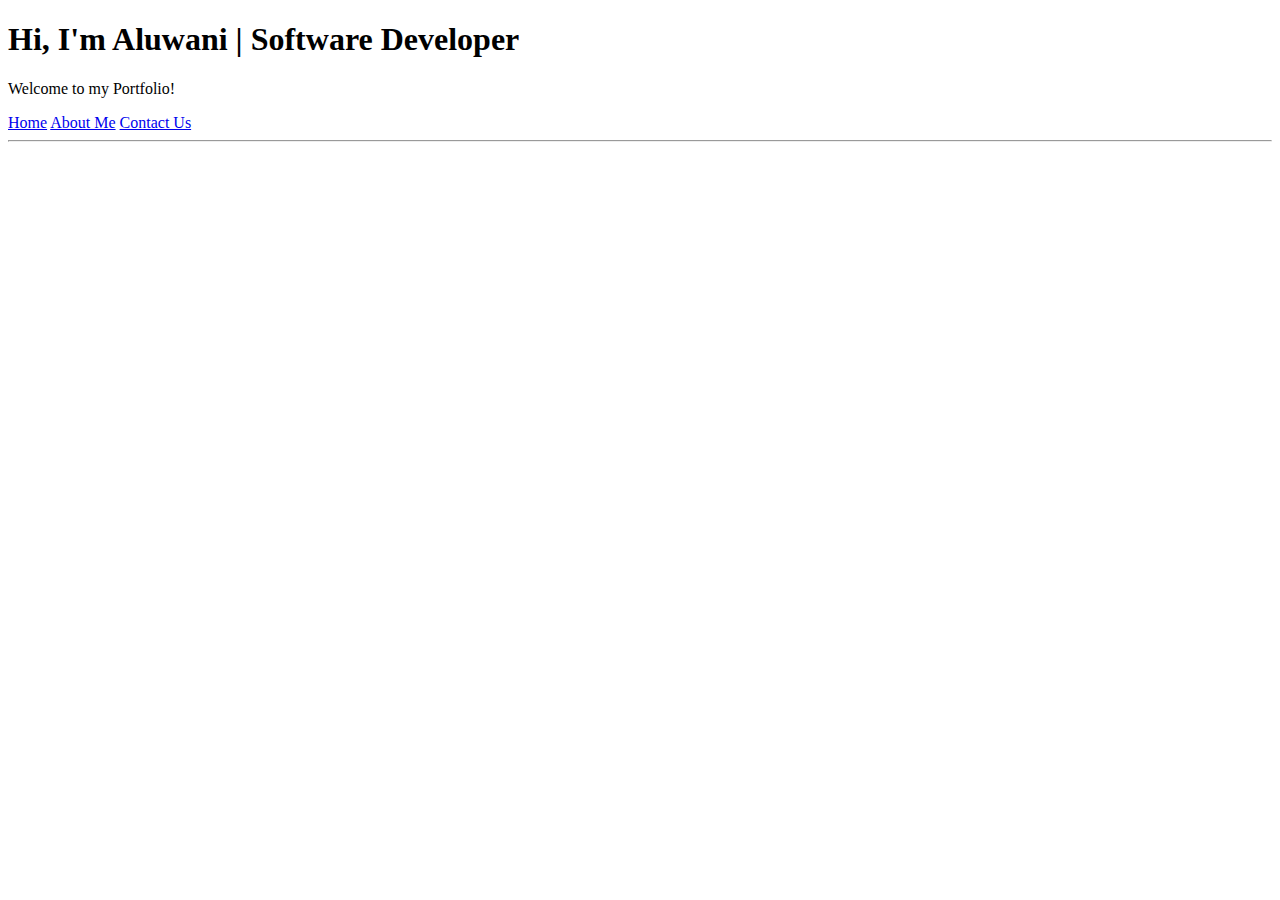
==== about.html @ ba0bce9e "added about and contact file" ====
<!DOCTYPE html>
<html lang="en">
    <head>
        <meta charset="UTF-8">
        <meta name="viewpoint" content="width=ddevice-width, initial-scale=1.0">
        <title>My Portfolio Page</title>
    </head>
    <body>
        <header>
            <h1>Hi, I'm Aluwani | Software Developer</h1>
            <p>Welcome to my Portfolio!</p>
            <nav>
                <a href="index.html">Home</a>
                <a href="about.html">About Me</a>
                <a href="contact.html">Contact Us</a>
            </nav>
        </header>
        <hr>
        <main>

        </main>

    </body>
</html>
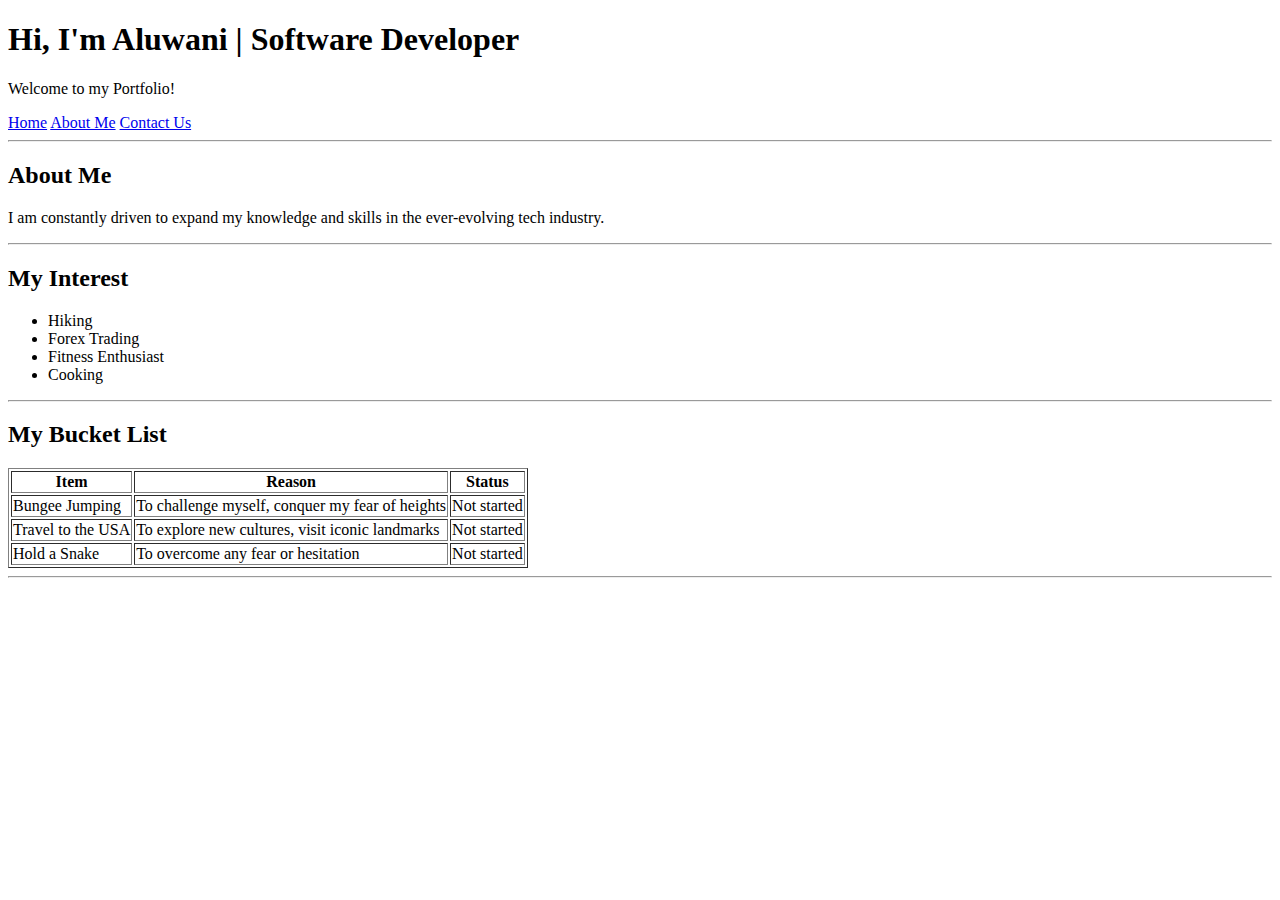
==== commit 7f57125a: "updated or added contect on index,about,and contact files" ====
--- a/about.html
+++ b/about.html
@@ -17,8 +17,54 @@
         </header>
         <hr>
         <main>
+            <section id="about">
+                <h2>About Me</h2>
+                <p>I am constantly driven to expand my knowledge and skills in the ever-evolving tech industry.</p>
+            </section>
+            <hr>
+            <section id="interest">
+                <h2>My Interest</h2>
+                <ul>
+                    <li>Hiking</li>
+                    <li>Forex Trading</li>
+                    <li>Fitness Enthusiast</li>
+                    <li>Cooking</li>
+                </ul>
+
+            </section>
+            <hr>
+            <section id="bucket">
+                <h2>My Bucket List</h2>
+                <table border="1">
+                    <tr>
+                        <th>Item</th>
+                        <th>Reason</th>
+                        <th>Status</th>
+                    </tr>
+                    <tr>
+                        <td>Bungee Jumping</td>
+                        <td>To challenge myself, conquer my fear of heights</td>
+                        <td>Not started</td>
+                    </tr>
+                    <tr>
+                        <td>Travel to the USA</td>
+                        <td>To explore new cultures, visit iconic landmarks</td>
+                        <td>Not started</td>
+                    </tr>
+                    <tr>
+                        <td>Hold a Snake</td>
+                        <td>To overcome any fear or hesitation</td>
+                        <td>Not started</td>
+                    </tr>
+                </table>
+
+            </section>
 
         </main>
+        <hr>
+        <footer>
+
+        </footer>
 
     </body>
 </html>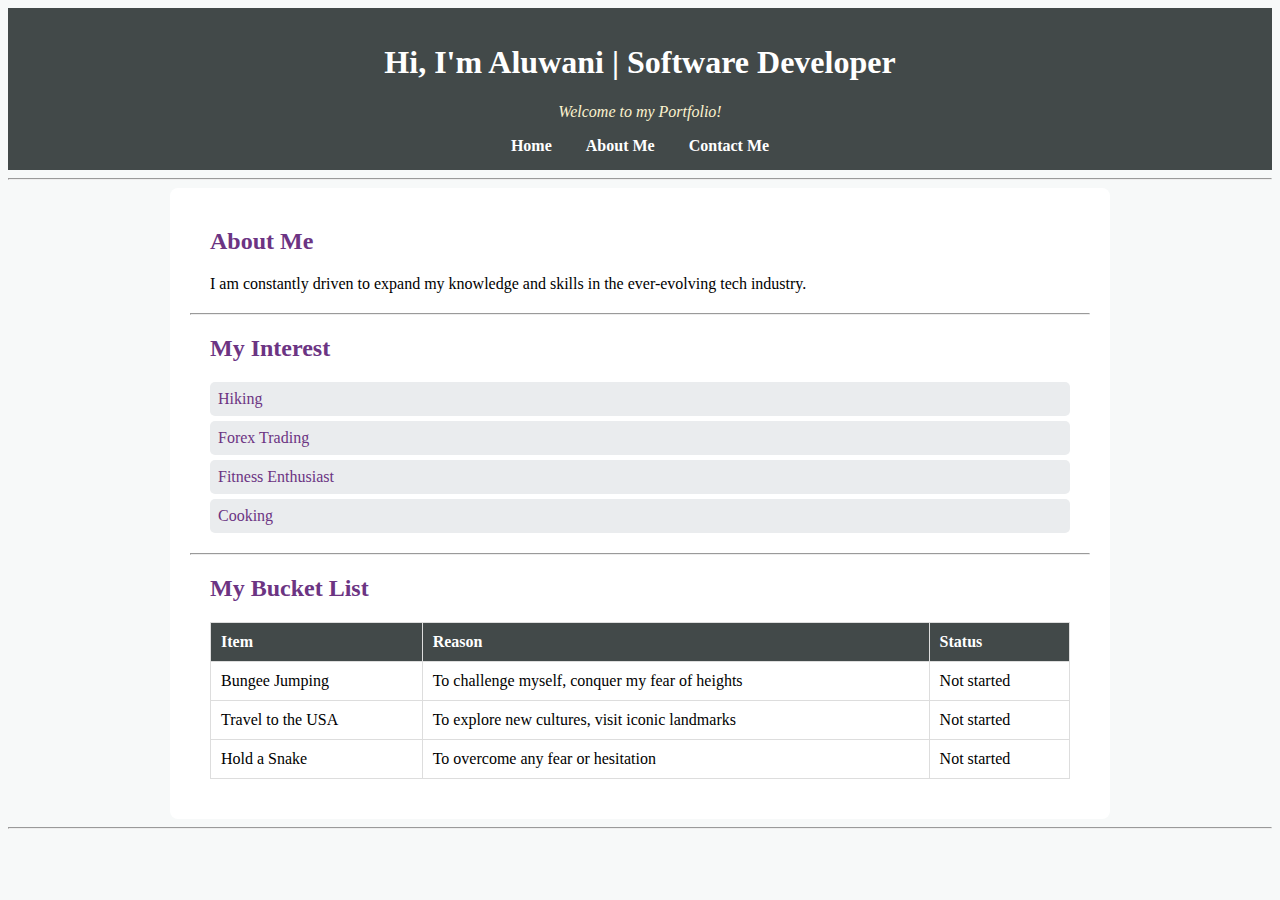
==== commit 2251b844: "updated the whole file" ====
--- a/about.html
+++ b/about.html
@@ -4,15 +4,16 @@
         <meta charset="UTF-8">
         <meta name="viewpoint" content="width=ddevice-width, initial-scale=1.0">
         <title>My Portfolio Page</title>
+        <link rel="stylesheet" href="styles.css">
     </head>
     <body>
         <header>
             <h1>Hi, I'm Aluwani | Software Developer</h1>
-            <p>Welcome to my Portfolio!</p>
+            <p style="font-style: italic; color: #fcf3cf;">Welcome to my Portfolio!</p>
             <nav>
                 <a href="index.html">Home</a>
                 <a href="about.html">About Me</a>
-                <a href="contact.html">Contact Us</a>
+                <a href="contact.html">Contact Me</a>
             </nav>
         </header>
         <hr>
--- a/styles.css
+++ b/styles.css
@@ -0,0 +1,98 @@
+body{
+    background-color:#f7f9f9 ;
+}
+section{
+    margin: 20px ;
+    padding: auto;
+    background-color: white ;
+}
+header{
+    background-color: #424949 ;
+    color: white;
+    text-align: center;
+    padding: 15px;
+}
+nav a {
+    color: white;
+    margin: 0 15px;
+    text-decoration: none;
+    font-weight: bold;
+}
+nav a:hover{
+    text-decoration: underline;
+    color: #95a5a6;
+}
+main{
+    padding: 20px;
+    max-width: 900px;
+    margin: auto;
+    background-color: white;
+    border-radius: 8px;
+    box-shadow: #95a5a6;
+}
+h2{
+    color: #6c3483 ;
+}
+.overview-container{
+    display: flex;
+    align-items: center ;
+    padding: 20px;
+    border-radius: 10px;
+    box-shadow: #95a5a6;
+    gap:50px;
+}
+.overview-container img{
+    width: 200px;
+    height: 200px;
+    border-radius: 50%;
+    object-fit: cover;
+}
+ul{
+    list-style: none;
+    padding: 0;
+}
+ul li {
+    padding: 8px;
+    background-color: #eaecee;
+    color:#6c3483;
+    margin: 5px 0;
+    border-radius: 5px;
+
+}
+table{
+    width: 100%;
+    border-collapse: collapse;
+    margin-top: 10px;
+}
+table th, td{
+    border: 1px solid #ddd;
+    padding: 10px;
+    text-align: left;
+}
+th{
+background-color:#424949  ;
+color: white;
+}
+form{
+    background-color: #eaecee;
+    padding: 15px;
+    border-radius: 8px;
+}
+input, textarea{
+    width: 90%;
+    padding: 10px;
+    margin:5px 0;
+    border-radius: 1px solid #ccc;
+    border-radius: 5px;
+}
+input[type="submit"]{
+    background-color: #2471a3;
+    color: white;
+    border: none;
+    padding:10px 20px;
+    font-size: 1.3em;
+    
+}
+input[type="submit"]:hover{
+background-color:#424949  ;
+}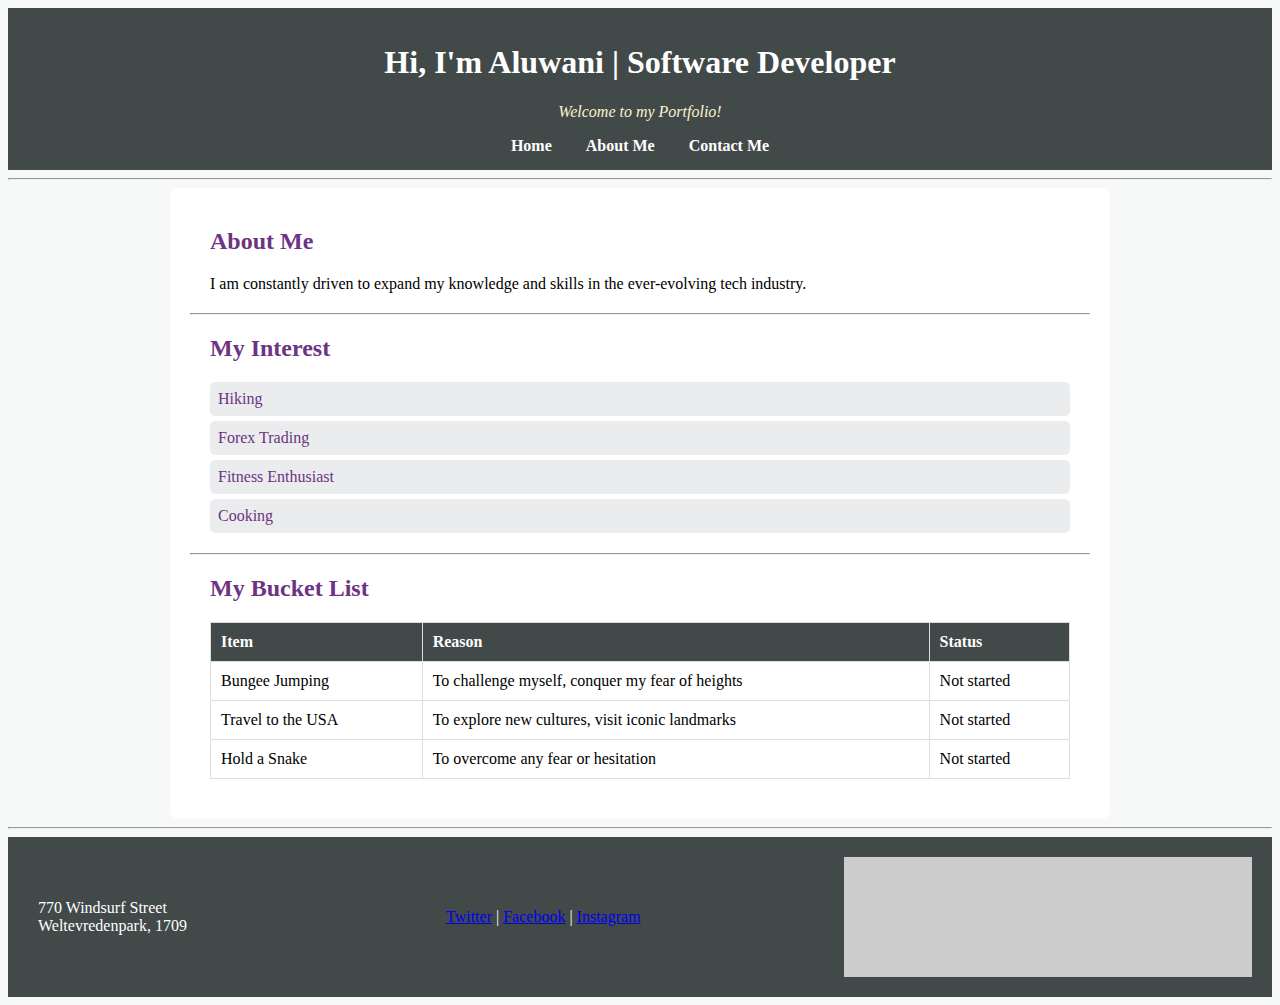
==== commit 4d13ae42: "added css to the project" ====
--- a/about.html
+++ b/about.html
@@ -63,9 +63,12 @@
 
         </main>
         <hr>
-        <footer>
+        <footer class="footer">
+            <div class="footer-section">770 Windsurf Street<br>Weltevredenpark, 1709</div>
+            <div class="footer-section"><a href="https://x.com/home" target="_blank">Twitter</a> | <a href="https://facebook.com" target="_blank">Facebook</a> | <a href="https://instagram.com" target="_blank">Instagram</a></div>
+            <div class="footer-section embed-map"> <iframe src="https://www.google.com/maps/embed?pb=!1m18!1m12!1m3!1d3581.672847963322!2d27.92633147519663!3d-26.14220787711482!2m3!1f0!2f0!3f0!3m2!1i1024!2i768!4f13.1!3m3!1m2!1s0x1e950aa96f4e19ad%3A0x74a48a4a31bbcff6!2s770%20Windsurf%20St%2C%20Weltevredenpark%2C%20Roodepoort%2C%201709!5e0!3m2!1sen!2sza!4v1743571570597!5m2!1sen!2sza" width="500" height="100" style="border:0;" allowfullscreen="" loading="lazy" referrerpolicy="no-referrer-when-downgrade"></iframe></div>
+        </footer>
 
-        </footer>
 
     </body>
 </html>--- a/styles.css
+++ b/styles.css
@@ -95,4 +95,34 @@
 }
 input[type="submit"]:hover{
 background-color:#424949  ;
+}
+/*footer*/
+.footer {
+    background: #424949;
+    color: white;
+    padding: 20px;
+    display: flex;
+    justify-content: space-between;
+    align-items: center;
+    flex-wrap: wrap;
+}
+.footer-section {
+    flex: 1;
+    text-align: left;
+    padding: 10px;
+}
+.embed-map {
+    width: 150px;
+    height: 100px;
+    background: #ccc;
+    display: flex;
+    align-items: center;
+    justify-content: center;
+}
+
+
+#media img {
+    max-width: 100%;
+    max-height: 100%;
+    object-fit: contain;
 }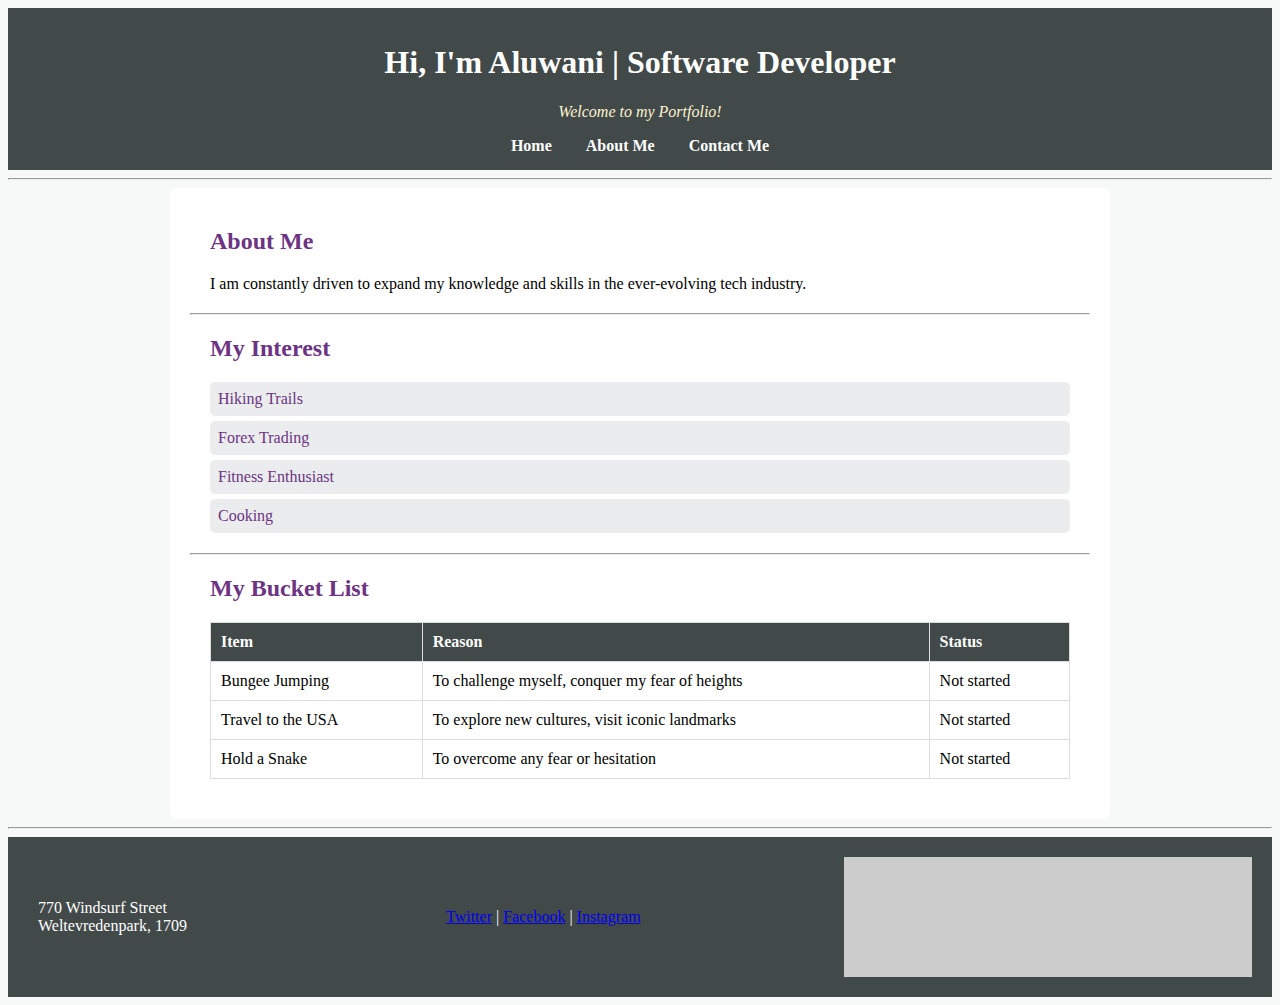
==== commit 4764331f: "updated my interest list to hiking trail" ====
--- a/about.html
+++ b/about.html
@@ -26,7 +26,7 @@
             <section id="interest">
                 <h2>My Interest</h2>
                 <ul>
-                    <li>Hiking</li>
+                    <li>Hiking Trails</li>
                     <li>Forex Trading</li>
                     <li>Fitness Enthusiast</li>
                     <li>Cooking</li>
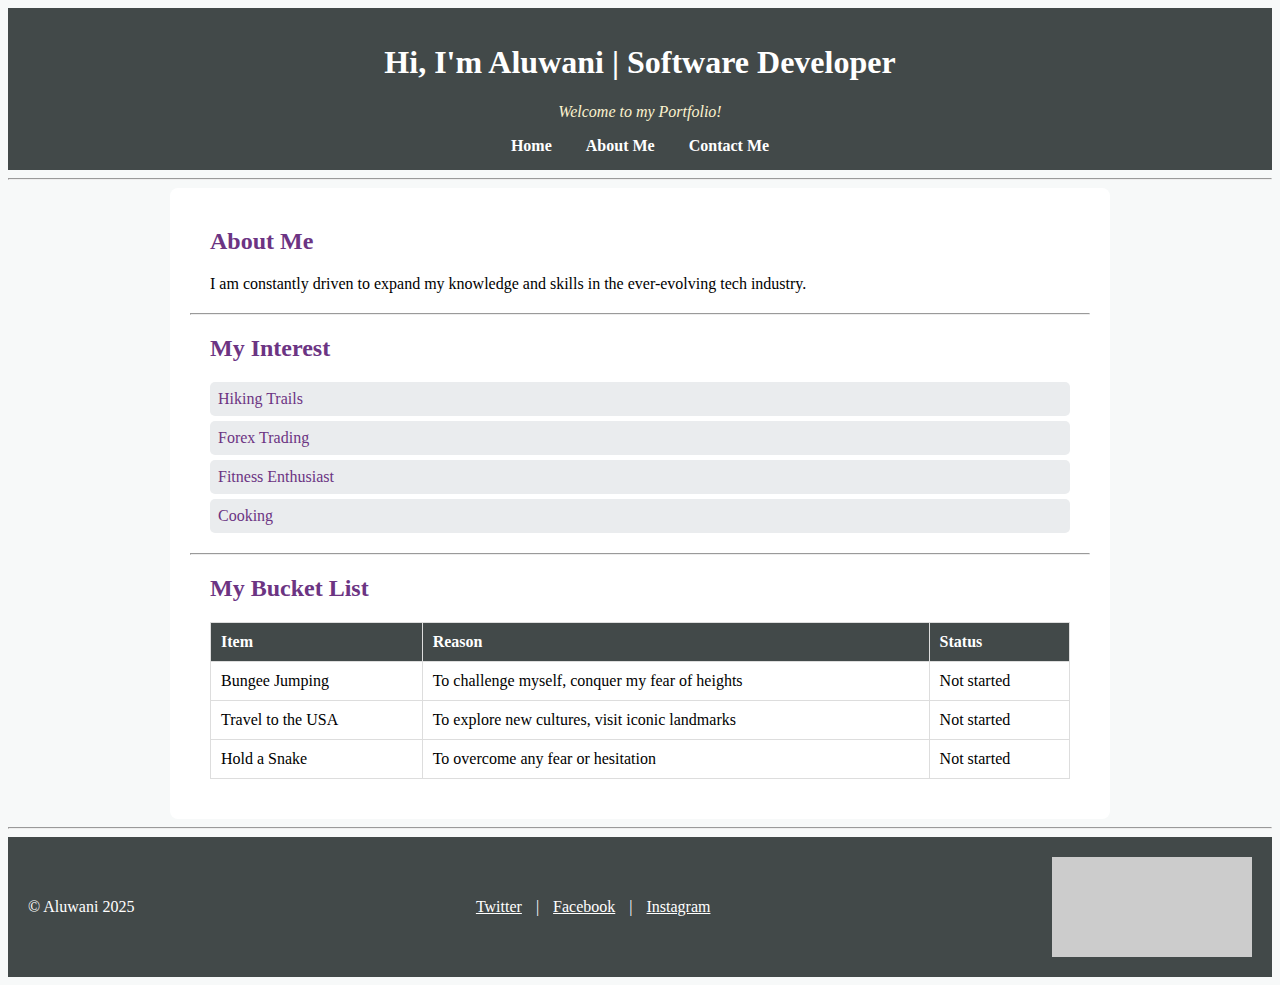
==== commit 5166a7a8: "Updated the whole code on footer" ====
--- a/about.html
+++ b/about.html
@@ -64,9 +64,9 @@
         </main>
         <hr>
         <footer class="footer">
-            <div class="footer-section">770 Windsurf Street<br>Weltevredenpark, 1709</div>
-            <div class="footer-section"><a href="https://x.com/home" target="_blank">Twitter</a> | <a href="https://facebook.com" target="_blank">Facebook</a> | <a href="https://instagram.com" target="_blank">Instagram</a></div>
-            <div class="footer-section embed-map"> <iframe src="https://www.google.com/maps/embed?pb=!1m18!1m12!1m3!1d3581.672847963322!2d27.92633147519663!3d-26.14220787711482!2m3!1f0!2f0!3f0!3m2!1i1024!2i768!4f13.1!3m3!1m2!1s0x1e950aa96f4e19ad%3A0x74a48a4a31bbcff6!2s770%20Windsurf%20St%2C%20Weltevredenpark%2C%20Roodepoort%2C%201709!5e0!3m2!1sen!2sza!4v1743571570597!5m2!1sen!2sza" width="500" height="100" style="border:0;" allowfullscreen="" loading="lazy" referrerpolicy="no-referrer-when-downgrade"></iframe></div>
+            <p>&copy Aluwani 2025</p>
+            <div class="footer-sections"><a href="https://x.com/home" target="_blank">Twitter</a> | <a href="https://facebook.com" target="_blank">Facebook</a> | <a href="https://instagram.com" target="_blank">Instagram</a></div>
+            <div class="embed-map"> <iframe src="https://www.google.com/maps/embed?pb=!1m18!1m12!1m3!1d3581.672847963322!2d27.92633147519663!3d-26.14220787711482!2m3!1f0!2f0!3f0!3m2!1i1024!2i768!4f13.1!3m3!1m2!1s0x1e950aa96f4e19ad%3A0x74a48a4a31bbcff6!2s770%20Windsurf%20St%2C%20Weltevredenpark%2C%20Roodepoort%2C%201709!5e0!3m2!1sen!2sza!4v1743571570597!5m2!1sen!2sza" width="500" height="100" style="border:0;" allowfullscreen="" loading="lazy" referrerpolicy="no-referrer-when-downgrade"></iframe></div>
         </footer>
 
 
--- a/styles.css
+++ b/styles.css
@@ -110,13 +110,20 @@
     flex: 1;
     text-align: left;
     padding: 10px;
+    color: white;
 }
-.embed-map {
-    width: 150px;
+.footer-sections a {
+        flex:1 ;
+        text-align: center;
+        padding: 10px;
+        color:white;
+}
+.embed-map iframe{
+    width: 200px;
     height: 100px;
     background: #ccc;
     display: flex;
-    align-items: center;
+    align-items: right;
     justify-content: center;
 }
 
@@ -125,4 +132,4 @@
     max-width: 100%;
     max-height: 100%;
     object-fit: contain;
-}+}
